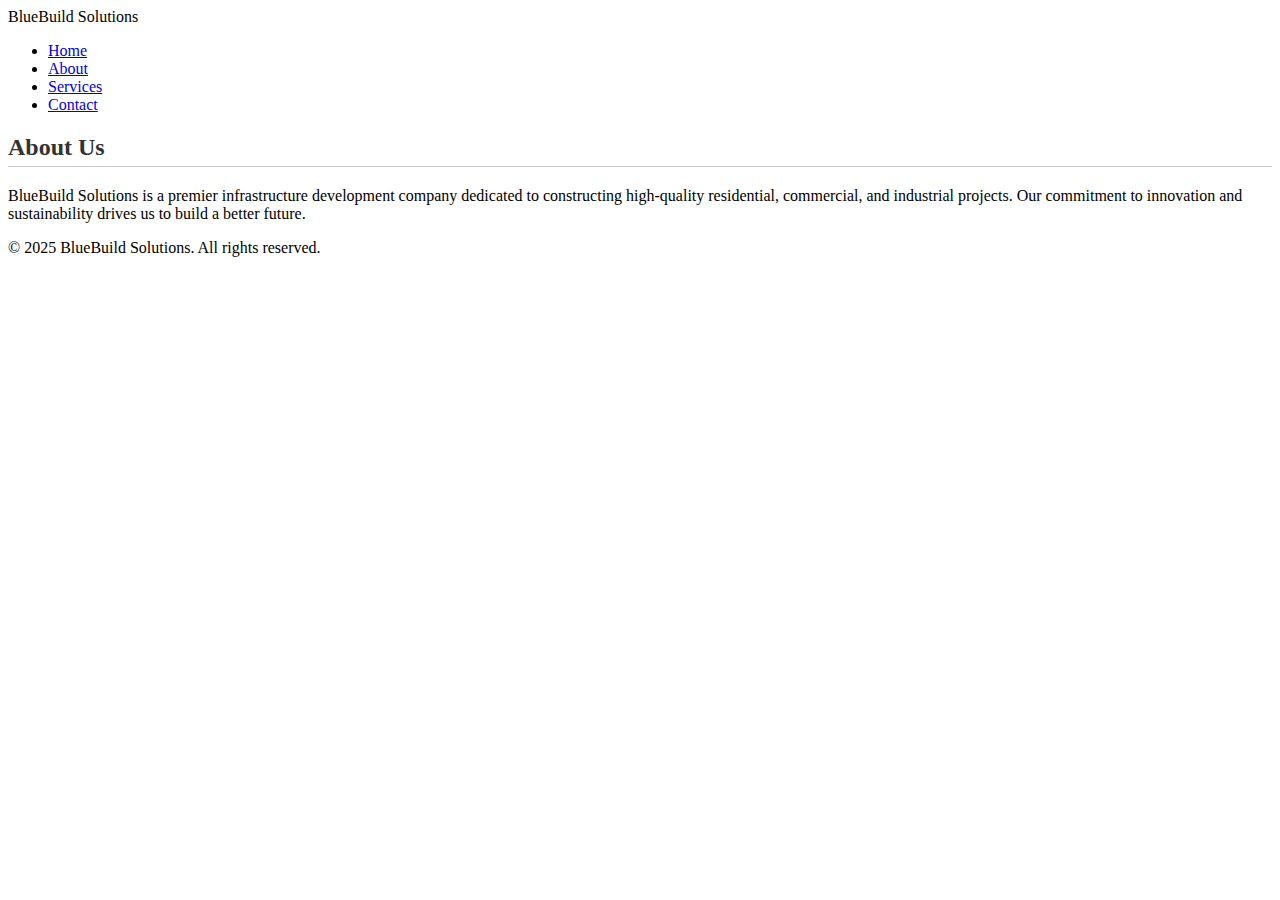
==== RLP/about.html @ 11ffb3e3 "Add files via upload" ====
<html lang="en">
<head>
    <meta charset="UTF-8">
    <meta name="viewport" content="width=device-width, initial-scale=1.0">
    <title>About Us - BlueBuild Solutions</title>
    <link rel="stylesheet" href="styles.css">
</head>
<body>
    <header>
        <nav>
            <div class="logo">BlueBuild Solutions</div>
            <ul class="nav-links">
                <li><a href="index.html">Home</a></li>
                <li><a href="about.html">About</a></li>
                <li><a href="services.html">Services</a></li>
                <li><a href="contact.html">Contact</a></li>
            </ul>
        </nav>
    </header>
    
    <section class="content-section">
        <h2>About Us</h2>
        <p>BlueBuild Solutions is a premier infrastructure development company dedicated to constructing high-quality residential, commercial, and industrial projects. Our commitment to innovation and sustainability drives us to build a better future.</p>
    </section>
    
    <footer>
        <p>&copy; 2025 BlueBuild Solutions. All rights reserved.</p>
    </footer>
</body>
</html>
---- RLP/styles.css ----
<<<<<<< HEAD
body {
    font-family: 'Times New Roman', Times, serif;
    margin: 0;
    padding: 20px;
    background-color: #f4f4f4;
}

.container {
    max-width: 800px;
    margin: auto;
    background: white;
    padding: 20px;
    border: 2px solid #333; /* Added border */
    border-radius: 8px;
    box-shadow: 0 0 10px rgba(0, 0, 0, 0.1);
}

h1, h2, h3 {
    color: #333;
    border-bottom: 1px solid #ccc; /* Added bottom border for headings */
    padding-bottom: 5px;
}

.section {
    margin-bottom: 20px;
}

.contact-info {
    margin-bottom: 10px;
}

.skills {
    list-style-type: none;
    padding: 0;
}

.skills li {
    background: #007BFF;
    color: white;
    padding: 5px;
    margin: 5px 0;
    border-radius: 4px;
}

button {
    background-color: #007BFF;
    color: white;
    border: none;
    padding: 10px 15px;
    border-radius: 5px;
    cursor: pointer;
}

button:hover {
    background-color: #0056b3;
}

/* Table styles */
table {
    width: 100%;
    border-collapse: collapse;
    margin-bottom: 10px;
}

td {
    padding: 10px;
    border: 1px solid #ccc; /* Added border to table cells */
=======
* {
    box-sizing: border-box;
    margin: 0;
    padding: 0;
}

body {
    font-family: 'Playfair Display', serif;
    line-height: 1.6;
    background: #e7fcff;
}

header {
    background: #022646;
    color: white;
    padding: 10px 0;
}

nav ul {
    display: flex;
    justify-content: center;
    list-style: none;
}

nav ul li {
    margin: 0 15px;
}

nav ul li a {
    color: white;
    text-decoration: none;
}

.hero {
    background-image: url('https://static.vecteezy.com/system/resources/previews/002/597/374/non_2x/modern-light-blue-geometric-triangle-shape-overlapping-layer-background-with-copy-space-abstract-technology-blue-color-banner-modern-futuristic-pattern-design-illustration-vector.jpg'); 
    background-size: cover;
    background-position: center;
    height: 100vh;
    display: flex;
    justify-content: center;
    align-items: center;
    text-align: center;
    color: white;
}

.hero-content {
    background: rgba(0, 51, 102, 0.7);
    padding: 20px;
    border-radius: 10px;
}

h1 {
    font-size: 3em;
    margin-bottom: 10px;
}

.cta-button {
    display: inline-block;
    background: #2e8bde;
    color: white;
    padding: 10px 20px;
    text-decoration: none;
    border-radius: 5px;
    transition: background 0.3s;
    margin-top: 20px;
}

.cta-button:hover {
    background: #98bdde;
}

section {
    padding: 50px 20px;
    text-align: center;
}

.services-container {
    display: flex;
    justify-content: center;
    flex-wrap: wrap;
}

.service-item {
    background: #98bdde;
    margin: 10px;
    padding: 20px;
    border-radius: 5px;
    flex: 1 1 200px;
    box-shadow: 0 4px 8px rgba(0, 0, 0, 0.1);
}

footer {
    background: #022646;
    color: white;
    text-align: center;
    padding: 10px 0;
}

@media (max-width: 768px) {
    nav ul {
        flex-direction: column;
    }

    .services-container {
        flex-direction: column;
    }

    h1 {
        font-size: 2.5em;
    }
>>>>>>> c064904 (Landing Page)
}
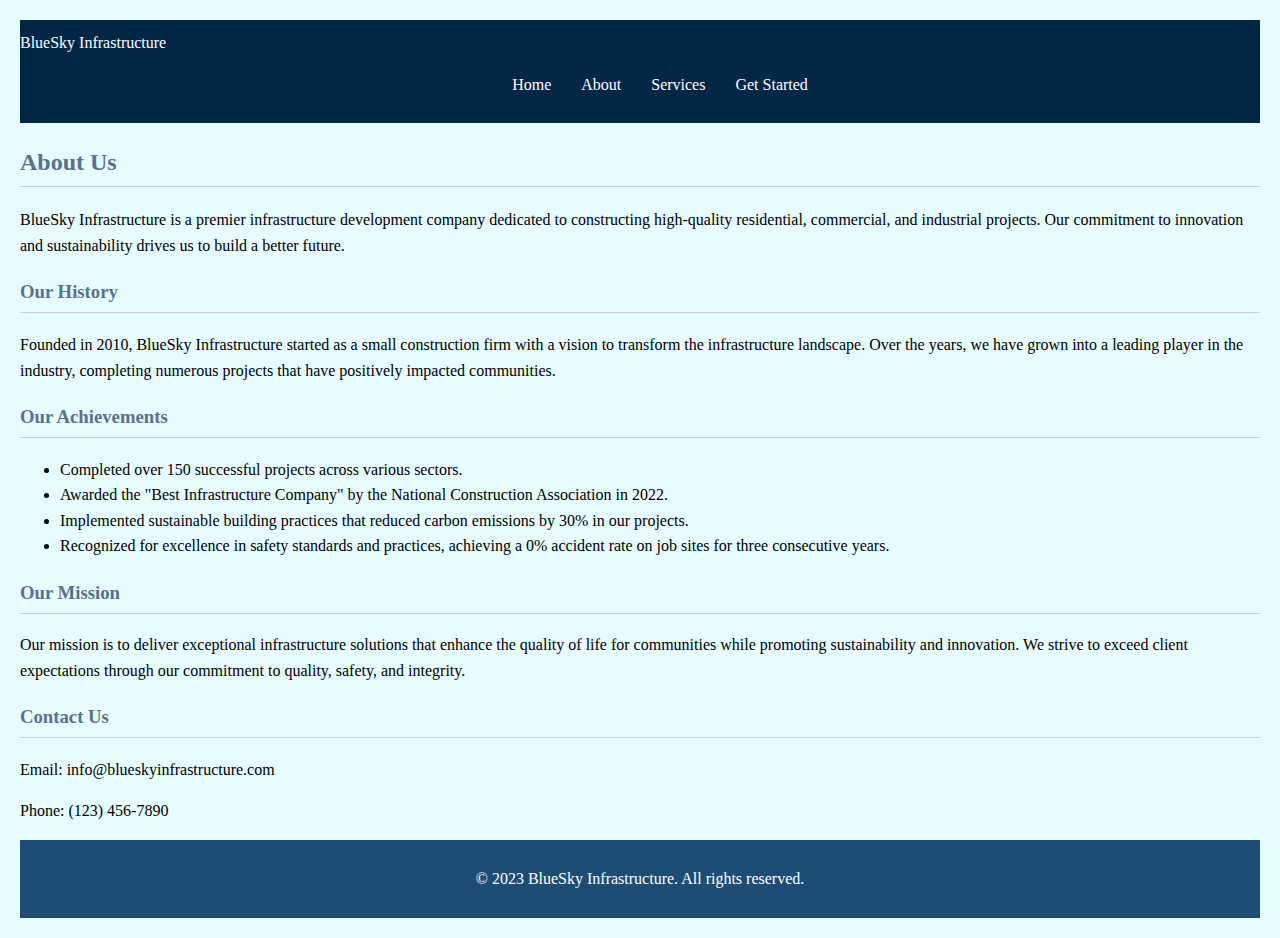
==== commit 5889fa67: "last commit" ====
--- a/RLP/about.html
+++ b/RLP/about.html
@@ -1,30 +1,49 @@
+<!DOCTYPE html>
 <html lang="en">
 <head>
     <meta charset="UTF-8">
     <meta name="viewport" content="width=device-width, initial-scale=1.0">
-    <title>About Us - BlueBuild Solutions</title>
+    <title>About Us - BlueSky Infrastructure</title>
     <link rel="stylesheet" href="styles.css">
 </head>
 <body>
     <header>
         <nav>
-            <div class="logo">BlueBuild Solutions</div>
+            <div class="logo">BlueSky Infrastructure</div>
             <ul class="nav-links">
                 <li><a href="index.html">Home</a></li>
                 <li><a href="about.html">About</a></li>
                 <li><a href="services.html">Services</a></li>
-                <li><a href="contact.html">Contact</a></li>
+                <li><a href="registration.html">Get Started</a></li>
             </ul>
         </nav>
     </header>
-    
+
     <section class="content-section">
         <h2>About Us</h2>
-        <p>BlueBuild Solutions is a premier infrastructure development company dedicated to constructing high-quality residential, commercial, and industrial projects. Our commitment to innovation and sustainability drives us to build a better future.</p>
+        <p>BlueSky Infrastructure is a premier infrastructure development company dedicated to constructing high-quality residential, commercial, and industrial projects. Our commitment to innovation and sustainability drives us to build a better future.</p>
+        
+        <h3>Our History</h3>
+        <p>Founded in 2010, BlueSky Infrastructure started as a small construction firm with a vision to transform the infrastructure landscape. Over the years, we have grown into a leading player in the industry, completing numerous projects that have positively impacted communities.</p>
+
+        <h3>Our Achievements</h3>
+        <ul>
+            <li>Completed over 150 successful projects across various sectors.</li>
+            <li>Awarded the "Best Infrastructure Company" by the National Construction Association in 2022.</li>
+            <li>Implemented sustainable building practices that reduced carbon emissions by 30% in our projects.</li>
+            <li>Recognized for excellence in safety standards and practices, achieving a 0% accident rate on job sites for three consecutive years.</li>
+        </ul>
+
+        <h3>Our Mission</h3>
+        <p>Our mission is to deliver exceptional infrastructure solutions that enhance the quality of life for communities while promoting sustainability and innovation. We strive to exceed client expectations through our commitment to quality, safety, and integrity.</p>
+
+        <h3>Contact Us</h3>
+        <p>Email: info@blueskyinfrastructure.com</p>
+        <p>Phone: (123) 456-7890</p>
     </section>
-    
+
     <footer>
-        <p>&copy; 2025 BlueBuild Solutions. All rights reserved.</p>
+        <p>&copy; 2023 BlueSky Infrastructure. All rights reserved.</p>
     </footer>
 </body>
 </html>--- a/RLP/styles.css
+++ b/RLP/styles.css
@@ -1,82 +1,10 @@
-<<<<<<< HEAD
-body {
-    font-family: 'Times New Roman', Times, serif;
-    margin: 0;
-    padding: 20px;
-    background-color: #f4f4f4;
-}
-
-.container {
-    max-width: 800px;
-    margin: auto;
-    background: white;
-    padding: 20px;
-    border: 2px solid #333; /* Added border */
-    border-radius: 8px;
-    box-shadow: 0 0 10px rgba(0, 0, 0, 0.1);
-}
-
-h1, h2, h3 {
-    color: #333;
-    border-bottom: 1px solid #ccc; /* Added bottom border for headings */
-    padding-bottom: 5px;
-}
-
-.section {
-    margin-bottom: 20px;
-}
-
-.contact-info {
-    margin-bottom: 10px;
-}
-
-.skills {
-    list-style-type: none;
-    padding: 0;
-}
-
-.skills li {
-    background: #007BFF;
-    color: white;
-    padding: 5px;
-    margin: 5px 0;
-    border-radius: 4px;
-}
-
-button {
-    background-color: #007BFF;
-    color: white;
-    border: none;
-    padding: 10px 15px;
-    border-radius: 5px;
-    cursor: pointer;
-}
-
-button:hover {
-    background-color: #0056b3;
-}
-
-/* Table styles */
-table {
-    width: 100%;
-    border-collapse: collapse;
-    margin-bottom: 10px;
-}
-
-td {
-    padding: 10px;
-    border: 1px solid #ccc; /* Added border to table cells */
-=======
-* {
-    box-sizing: border-box;
-    margin: 0;
-    padding: 0;
-}
-
+/* General Styles */
 body {
     font-family: 'Playfair Display', serif;
     line-height: 1.6;
     background: #e7fcff;
+    margin: 0;
+    padding: 20px;
 }
 
 header {
@@ -85,6 +13,24 @@
     padding: 10px 0;
 }
 
+/* Logo Styles */
+.logo-container {
+    text-align: center; /* Center the logo and text */
+    margin-bottom: 10px; /* Space below the logo */
+}
+
+.logo-text {
+    font-size: 1.5em; /* Adjust the font size for the company name */
+    color: white; /* Change the color to match your theme */
+}
+
+.logo-image {
+    max-width: 150px; /* Set a maximum width for the logo */
+    height: auto; /* Maintain aspect ratio */
+    margin-top: 5px; /* Space above the logo */
+}
+
+/* Navigation Styles */
 nav ul {
     display: flex;
     justify-content: center;
@@ -100,8 +46,9 @@
     text-decoration: none;
 }
 
+/* Hero Section */
 .hero {
-    background-image: url('https://static.vecteezy.com/system/resources/previews/002/597/374/non_2x/modern-light-blue-geometric-triangle-shape-overlapping-layer-background-with-copy-space-abstract-technology-blue-color-banner-modern-futuristic-pattern-design-illustration-vector.jpg'); 
+    background-image: url('https://img.pikbest.com/backgrounds/20220119/technology-light-blue-minimalist-background_6234269.jpg!sw800'); 
     background-size: cover;
     background-position: center;
     height: 100vh;
@@ -117,32 +64,7 @@
     padding: 20px;
     border-radius: 10px;
 }
-
-h1 {
-    font-size: 3em;
-    margin-bottom: 10px;
-}
-
-.cta-button {
-    display: inline-block;
-    background: #2e8bde;
-    color: white;
-    padding: 10px 20px;
-    text-decoration: none;
-    border-radius: 5px;
-    transition: background 0.3s;
-    margin-top: 20px;
-}
-
-.cta-button:hover {
-    background: #98bdde;
-}
-
-section {
-    padding: 50px 20px;
-    text-align: center;
-}
-
+/* Services Section */
 .services-container {
     display: flex;
     justify-content: center;
@@ -154,28 +76,49 @@
     margin: 10px;
     padding: 20px;
     border-radius: 5px;
-    flex: 1 1 200px;
+    flex: 1 1 300px; /* Adjusted to allow for more space */
     box-shadow: 0 4px 8px rgba(0, 0, 0, 0.1);
+    text-align: center;
 }
 
+.service-image {
+    width: 100%; /* Make the image take the full width of the container */
+    height: 200px; /* Set a fixed height for uniformity */
+    object-fit: cover; /* Ensure the image covers the area without distortion */
+    border-radius: 5px; /* Rounded corners for the image */
+}
+
+.service-item h3 {
+    margin-top: 15px; /* Space above the heading */
+}
+
+.service-item p {
+    margin-top: 10px; /* Space above the paragraph */
+    text-align: justify; /* Justify text for better readability */
+}
+
+/* Headings */
+h1, h2, h3 {
+    color: #5a718d;
+    border-bottom: 1px solid #ccc;
+    padding-bottom: 5px;
+}
+
+/* Footer */
 footer {
-    background: #022646;
+    background: #1d4c75;
     color: white;
     text-align: center;
     padding: 10px 0;
 }
 
+/* Media Queries */
 @media (max-width: 768px) {
     nav ul {
-        flex-direction: column;
-    }
-
-    .services-container {
         flex-direction: column;
     }
 
     h1 {
         font-size: 2.5em;
     }
->>>>>>> c064904 (Landing Page)
 }